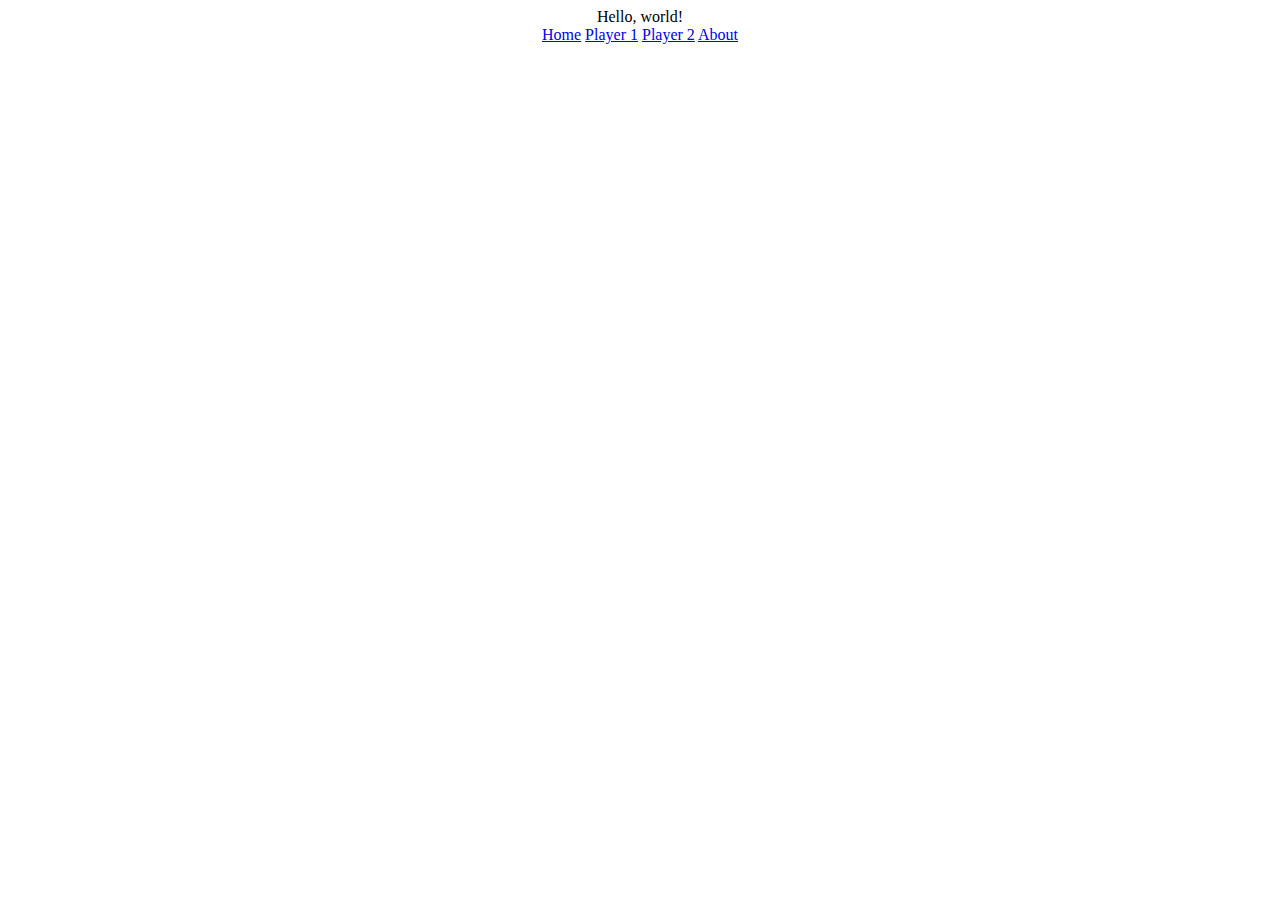
==== html/index.html @ 517ec4f7 "adding all new files" ====
<!DOCTYPE html>
<html>
	<! Adding the include HTML script as on W3 https://www.w3schools.com/howto/howto_html_include.asp>
	<script>
	function includeHTML() {
	  var z, i, elmnt, file, xhttp;
	  /*loop through a collection of all HTML elements:*/
	  z = document.getElementsByTagName("*");
	  for (i = 0; i < z.length; i++) {
	    elmnt = z[i];
	    /*search for elements with a certain atrribute:*/
	    file = elmnt.getAttribute("w3-include-html");
	    if (file) {
	      /*make an HTTP request using the attribute value as the file name:*/
	      xhttp = new XMLHttpRequest();
	      xhttp.onreadystatechange = function() {
	        if (this.readyState == 4) {
	          if (this.status == 200) {elmnt.innerHTML = this.responseText;}
	          if (this.status == 404) {elmnt.innerHTML = "Page not found.";}
	          /*remove the attribute, and call this function once more:*/
	          elmnt.removeAttribute("w3-include-html");
	          includeHTML();
	        }
	      }      
	      xhttp.open("GET", file, true);
	      xhttp.send();
	      /*exit the function:*/
	      return;
	    }
	  }
	};
	</script>

	<div w3-include-html="header.html"></div>
	<script>
		includeHTML();
	</script>

    <body>

    	<div id="middle">
    		Hello, world!
    	</div>

    </body>

		<div w3-include-html="footer.html"></div>
		<script>
			includeHTML();
		</script>
</html>
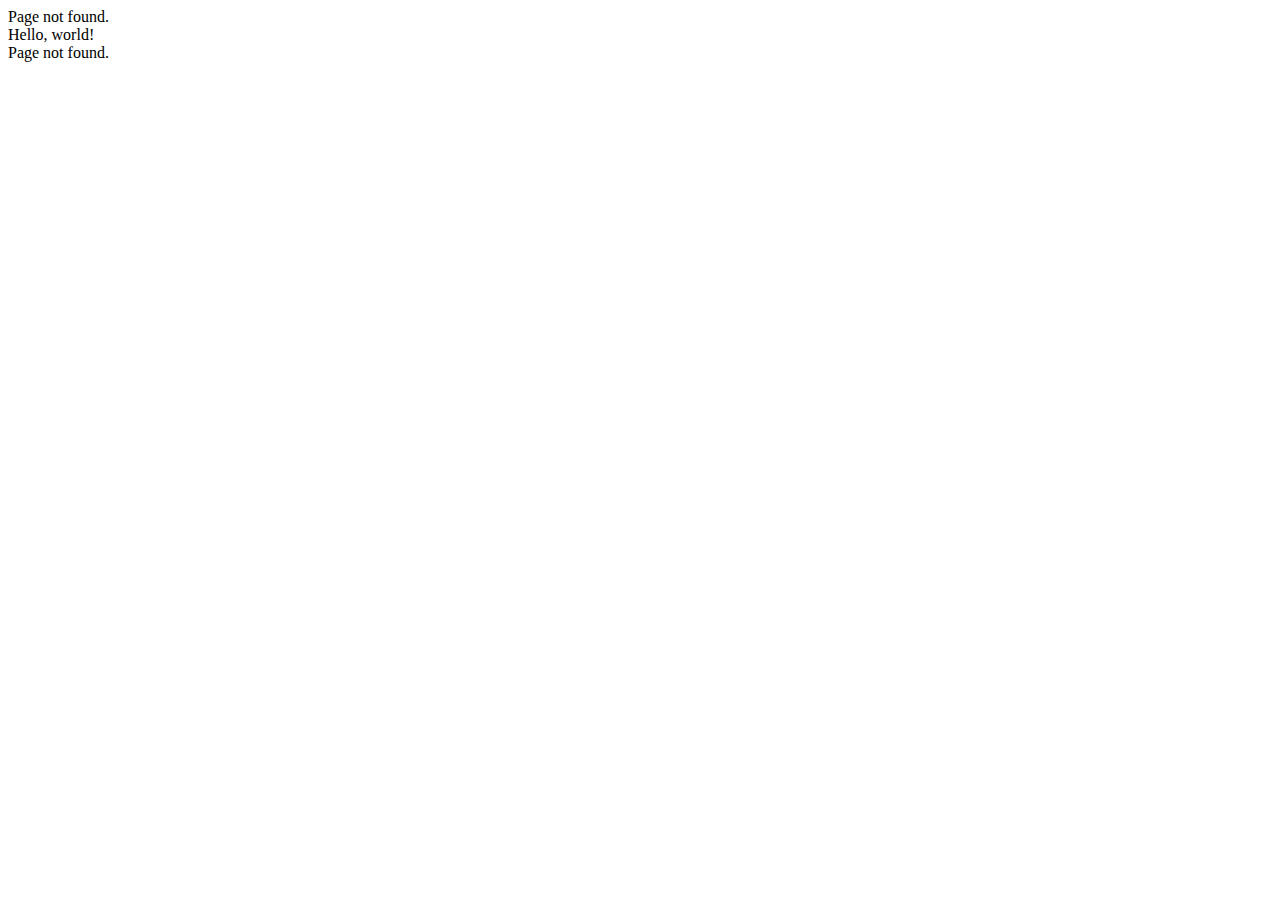
==== commit 76999a9b: "Fixing the links for the headers, and footers inclusion" ====
--- a/html/index.html
+++ b/html/index.html
@@ -31,7 +31,7 @@
 	};
 	</script>
 
-	<div w3-include-html="header.html"></div>
+	<div w3-include-html="/WebDev_CS50x/html/header.html"></div>
 	<script>
 		includeHTML();
 	</script>
@@ -44,7 +44,7 @@
 
     </body>
 
-		<div w3-include-html="footer.html"></div>
+		<div w3-include-html="/WebDev_CS50x/html/footer.html"></div>
 		<script>
 			includeHTML();
 		</script>
